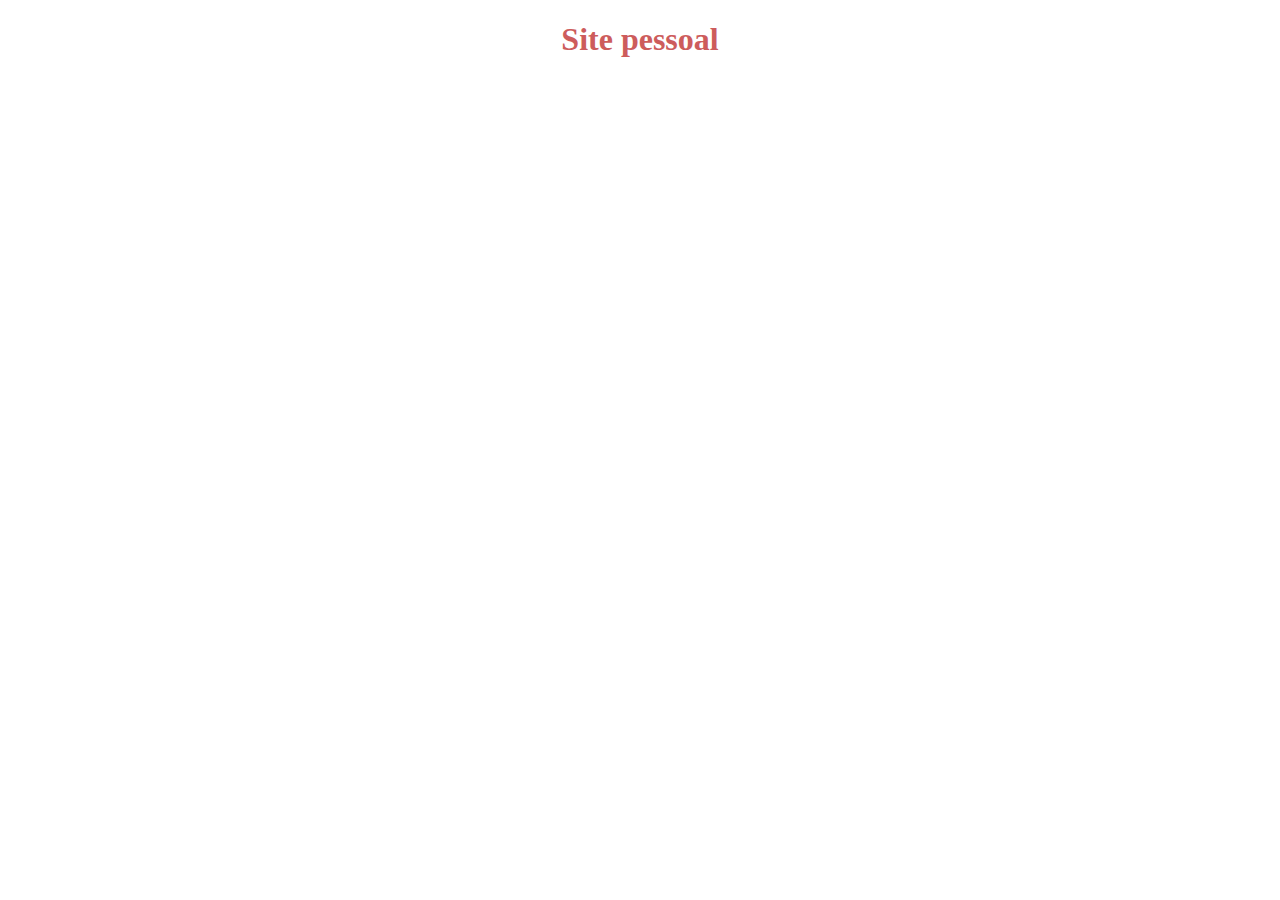
==== index.html @ 8dc73fea "funcionando" ====
<!DOCTYPE html>
<html lang="pt-br">
<head>
    <meta charset="UTF-8">
    <meta http-equiv="X-UA-Compatible" content="IE=edge">
    <meta name="viewport" content="width=device-width, initial-scale=1.0">
    <link rel="stylesheet" href="estilos/principal.css">
    <title>projetoAlfa</title>
</head>
<body>


    <h1 class="titulo">Site pessoal</h1>

    




 <script src="js/main.js"> </script>
</body>
</html>
---- estilos/principal.css ----
.titulo {
    color:indianred;
    text-align: center;
}
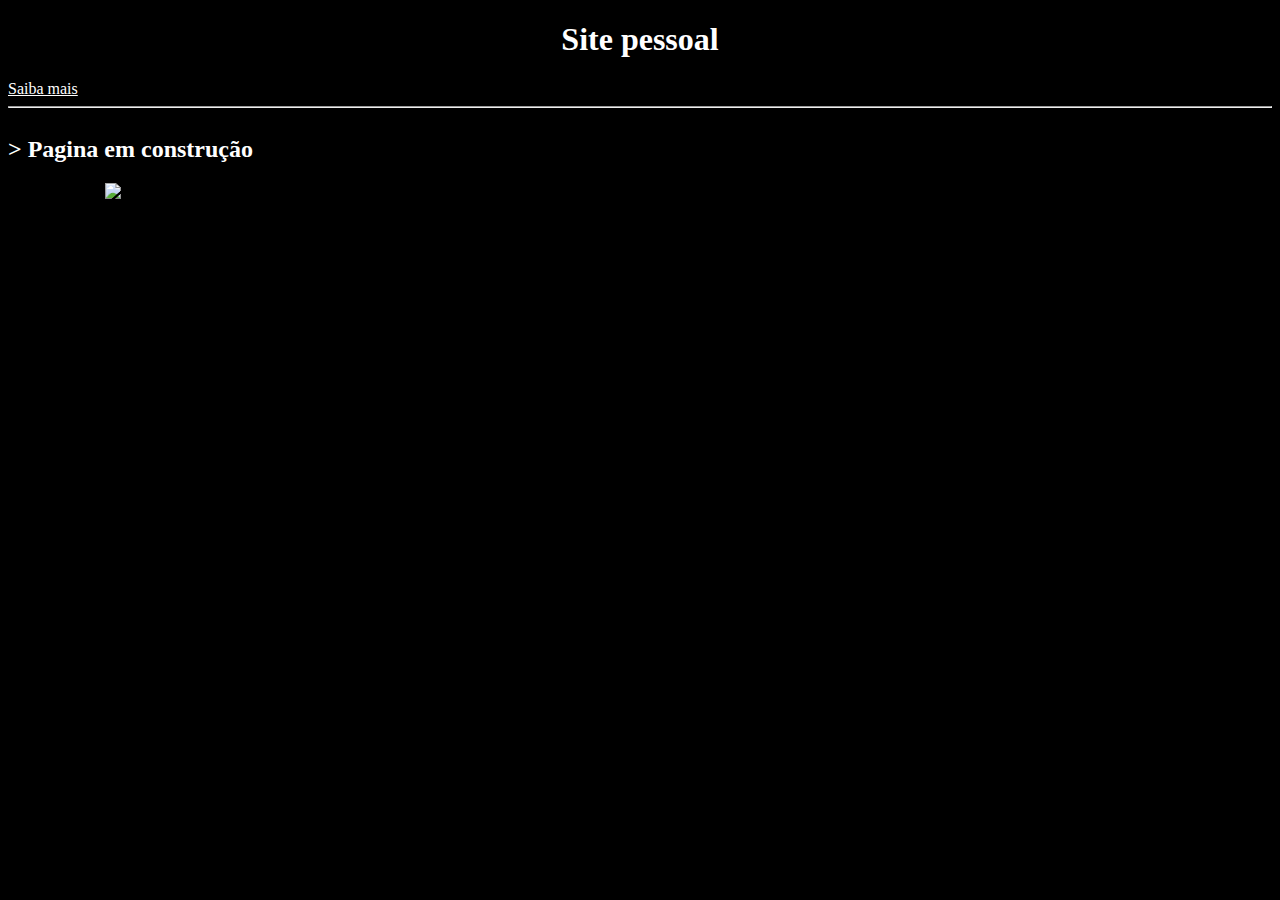
==== commit 04bb76eb: "funcionando" ====
--- a/index.html
+++ b/index.html
@@ -5,16 +5,27 @@
     <meta http-equiv="X-UA-Compatible" content="IE=edge">
     <meta name="viewport" content="width=device-width, initial-scale=1.0">
     <link rel="stylesheet" href="estilos/principal.css">
+    <link rel="shortcut icon" href="img/moon-icon.png" type="image/x-icon">
     <title>projetoAlfa</title>
 </head>
-<body>
+<body class="body">
 
+<div class="bp">
 
     <h1 class="titulo">Site pessoal</h1>
+    <a href="https://www.youtube.com/channel/UCsvH_M5b4PLnwX7nL4i5-MA" class="titulo">Saiba mais</a> 
+
+</div>
+
+    <hr>
+     <div class="box">                       
+        <h2 class="titulo">> Pagina em construção</h2>
+
+        <img src="img/engrenagem.gif" alt="engrenagem" class="img">
+
+    </div>
 
     
-
-
 
 
  <script src="js/main.js"> </script>
--- a/estilos/principal.css
+++ b/estilos/principal.css
@@ -1,4 +1,23 @@
 .titulo {
-    color:indianred;
+    color:rgb(255, 255, 255);
     text-align: center;
 }
+
+.img {
+    max-width: 50px;
+    text-align: center;
+    display:inline-flexbox;
+}
+
+div.box {
+    display: inline-block;
+    text-align: center;
+}
+
+div.bp {
+    height: 100%;
+    background:rgb(0, 0, 0)
+    }
+.body {
+    background:black;
+}